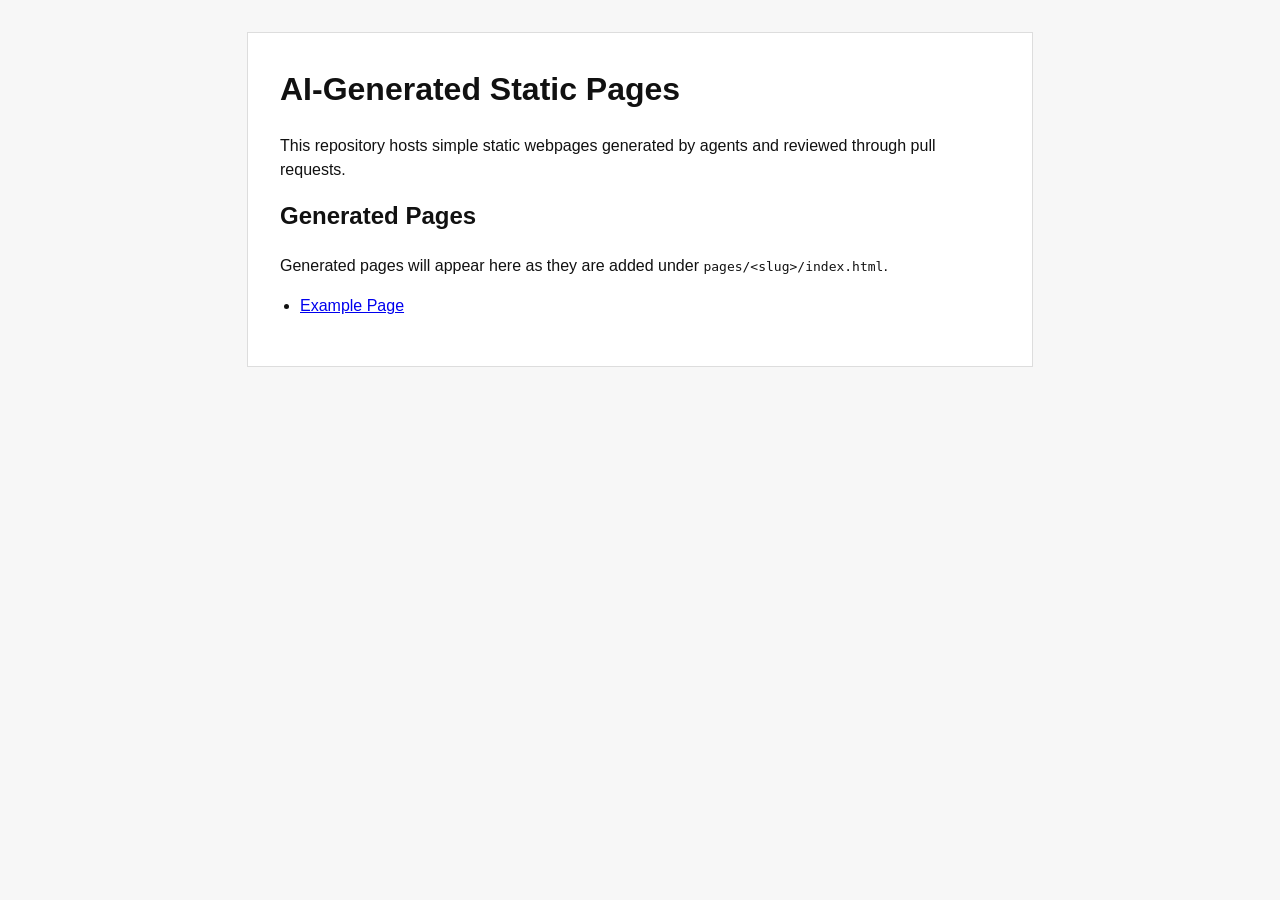
==== index.html @ baa3fe32 "Add example page for preview deployment testing" ====
<!DOCTYPE html>
<html lang="en">
<head>
  <meta charset="UTF-8">
  <meta name="viewport" content="width=device-width, initial-scale=1.0">
  <title>AI Pages</title>
  <style>
    :root {
      color-scheme: light;
      font-family: Arial, sans-serif;
    }

    body {
      margin: 0;
      padding: 2rem;
      line-height: 1.5;
      background: #f7f7f7;
      color: #111;
    }

    main {
      max-width: 720px;
      margin: 0 auto;
      background: #fff;
      padding: 2rem;
      border: 1px solid #ddd;
    }

    h1,
    h2 {
      margin-top: 0;
    }

    ul {
      padding-left: 1.25rem;
    }
  </style>
</head>
<body>
  <main>
    <h1>AI-Generated Static Pages</h1>
    <p>This repository hosts simple static webpages generated by agents and reviewed through pull requests.</p>

    <h2>Generated Pages</h2>
    <p>Generated pages will appear here as they are added under <code>pages/&lt;slug&gt;/index.html</code>.</p>
    <ul>
      <li><a href="pages/example-page/">Example Page</a></li>
    </ul>
  </main>
</body>
</html>
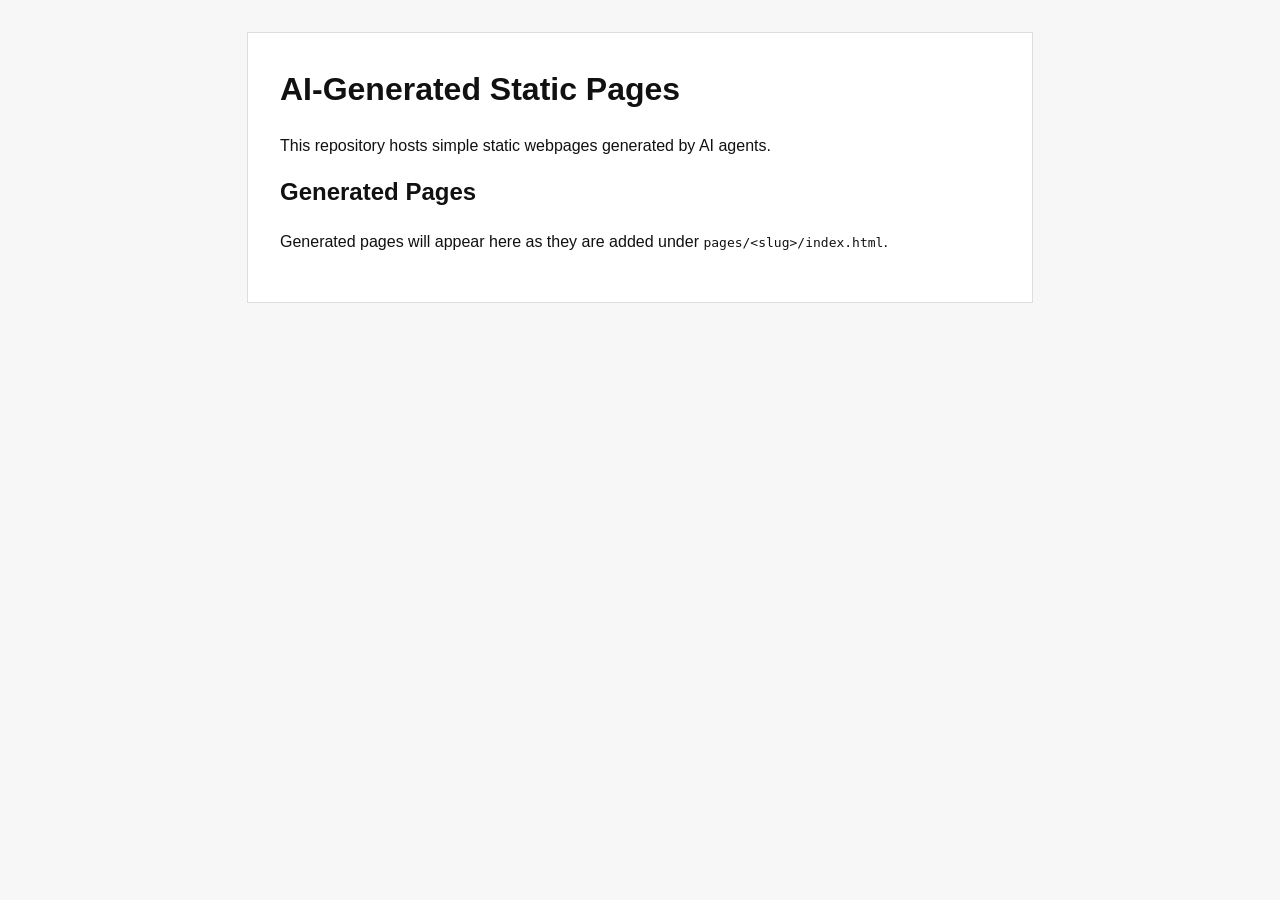
==== commit 08afad3b: "Reword" ====
--- a/index.html
+++ b/index.html
@@ -39,12 +39,11 @@
 <body>
   <main>
     <h1>AI-Generated Static Pages</h1>
-    <p>This repository hosts simple static webpages generated by agents and reviewed through pull requests.</p>
+    <p>This repository hosts simple static webpages generated by AI agents.</p>
 
     <h2>Generated Pages</h2>
     <p>Generated pages will appear here as they are added under <code>pages/&lt;slug&gt;/index.html</code>.</p>
     <ul>
-      <li><a href="pages/example-page/">Example Page</a></li>
     </ul>
   </main>
 </body>
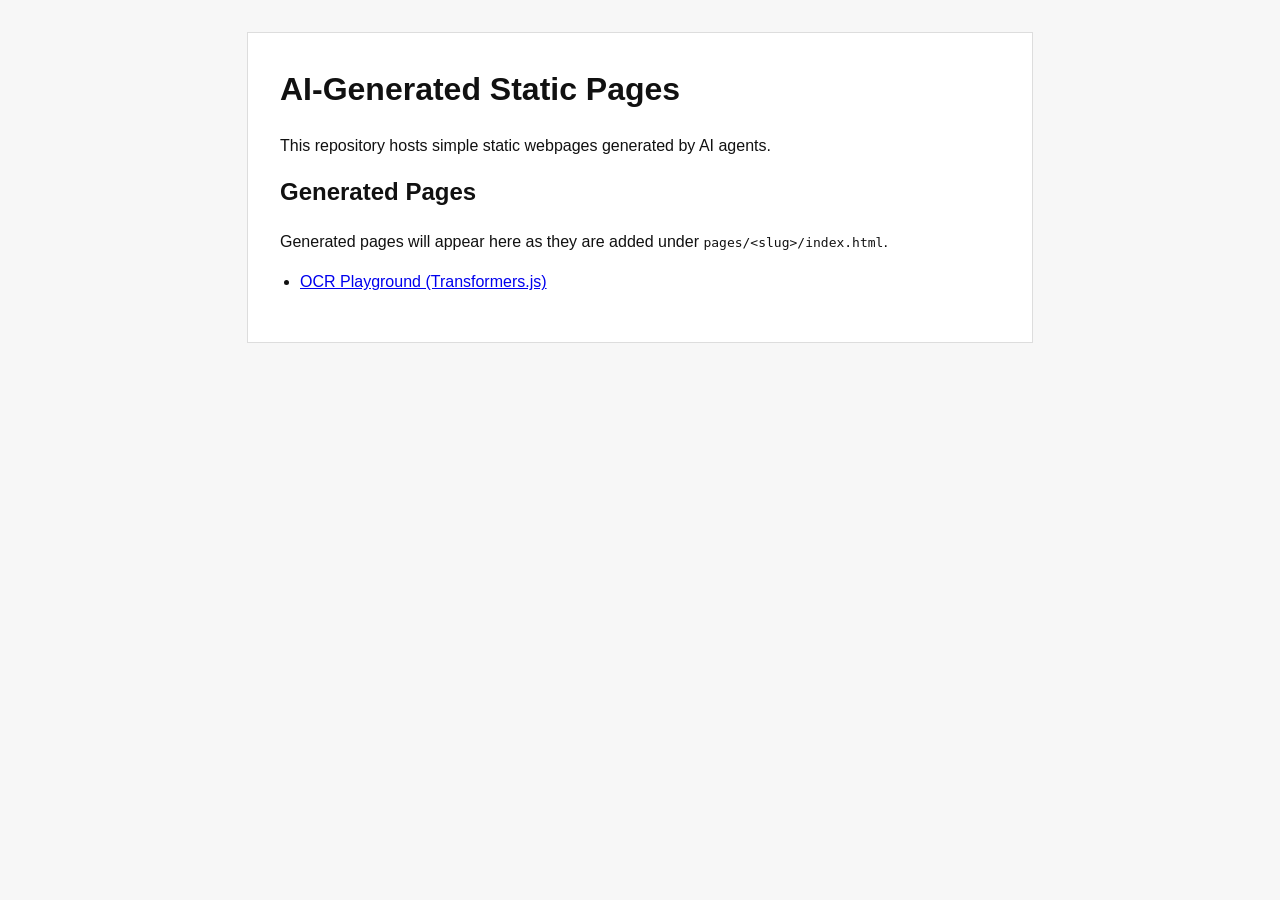
==== commit 72ca1a26: "Add Transformers.js OCR playground with two browser demos" ====
--- a/index.html
+++ b/index.html
@@ -44,6 +44,7 @@
     <h2>Generated Pages</h2>
     <p>Generated pages will appear here as they are added under <code>pages/&lt;slug&gt;/index.html</code>.</p>
     <ul>
+      <li><a href="./pages/ocr-lab/index.html">OCR Playground (Transformers.js)</a></li>
     </ul>
   </main>
 </body>
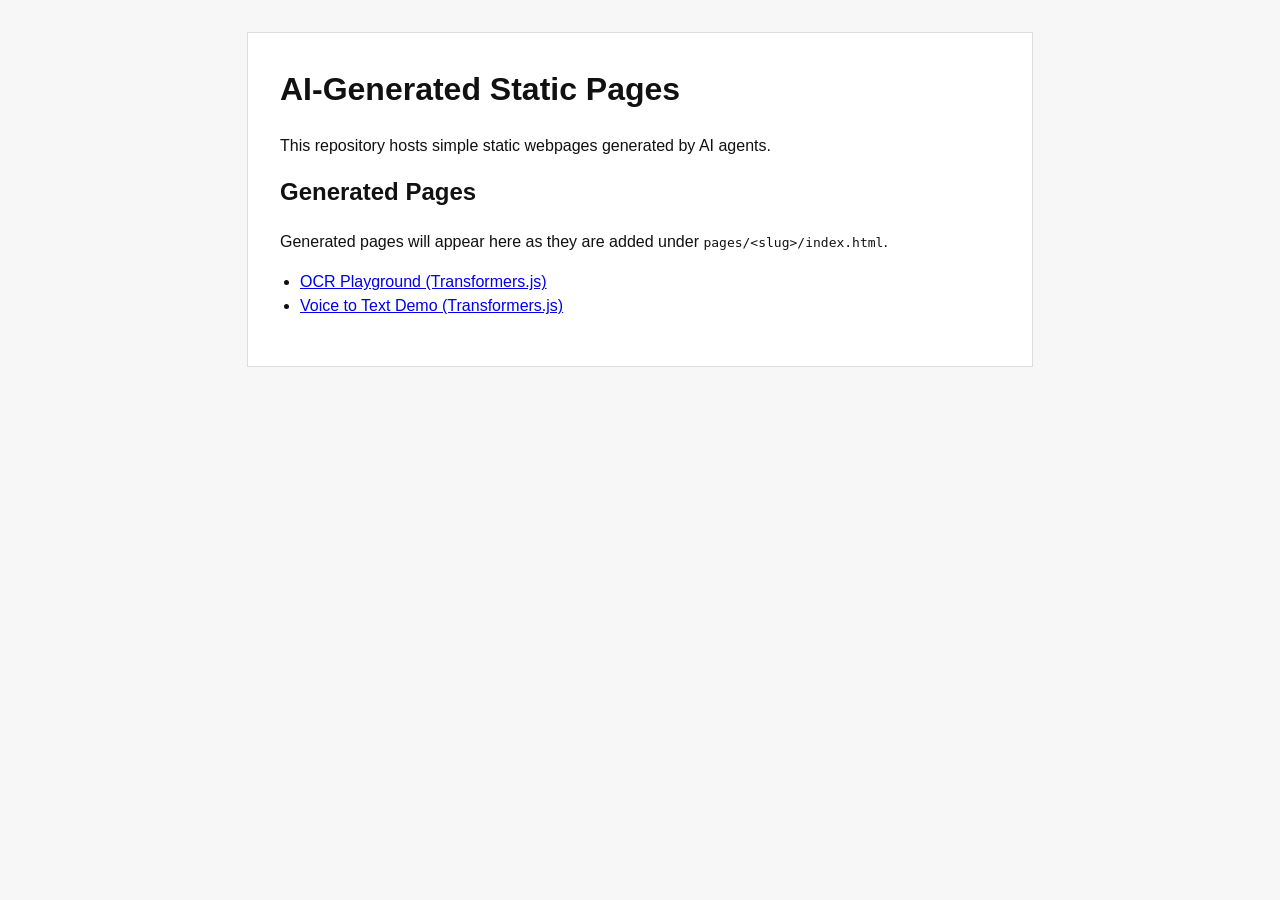
==== commit 37b2029f: "Add Transformers.js voice-to-text demo page" ====
--- a/index.html
+++ b/index.html
@@ -45,6 +45,7 @@
     <p>Generated pages will appear here as they are added under <code>pages/&lt;slug&gt;/index.html</code>.</p>
     <ul>
       <li><a href="./pages/ocr-lab/index.html">OCR Playground (Transformers.js)</a></li>
+      <li><a href="./pages/voice-to-text-demo/index.html">Voice to Text Demo (Transformers.js)</a></li>
     </ul>
   </main>
 </body>
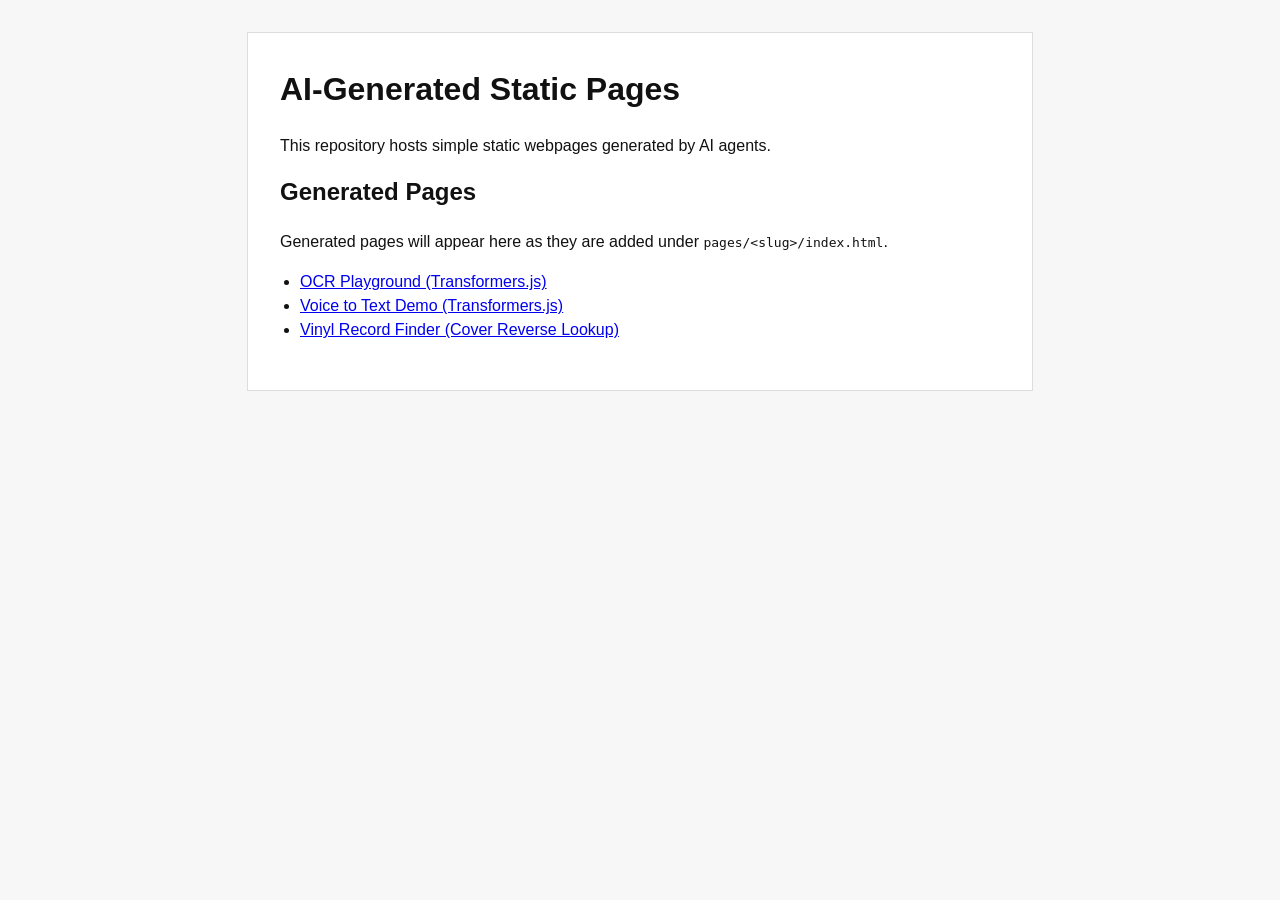
==== commit 40186406: "Add vinyl record finder demo with optional cover isolation and reverse lookup" ====
--- a/index.html
+++ b/index.html
@@ -46,6 +46,7 @@
     <ul>
       <li><a href="./pages/ocr-lab/index.html">OCR Playground (Transformers.js)</a></li>
       <li><a href="./pages/voice-to-text-demo/index.html">Voice to Text Demo (Transformers.js)</a></li>
+      <li><a href="./pages/vinyl-record-finder/index.html">Vinyl Record Finder (Cover Reverse Lookup)</a></li>
     </ul>
   </main>
 </body>
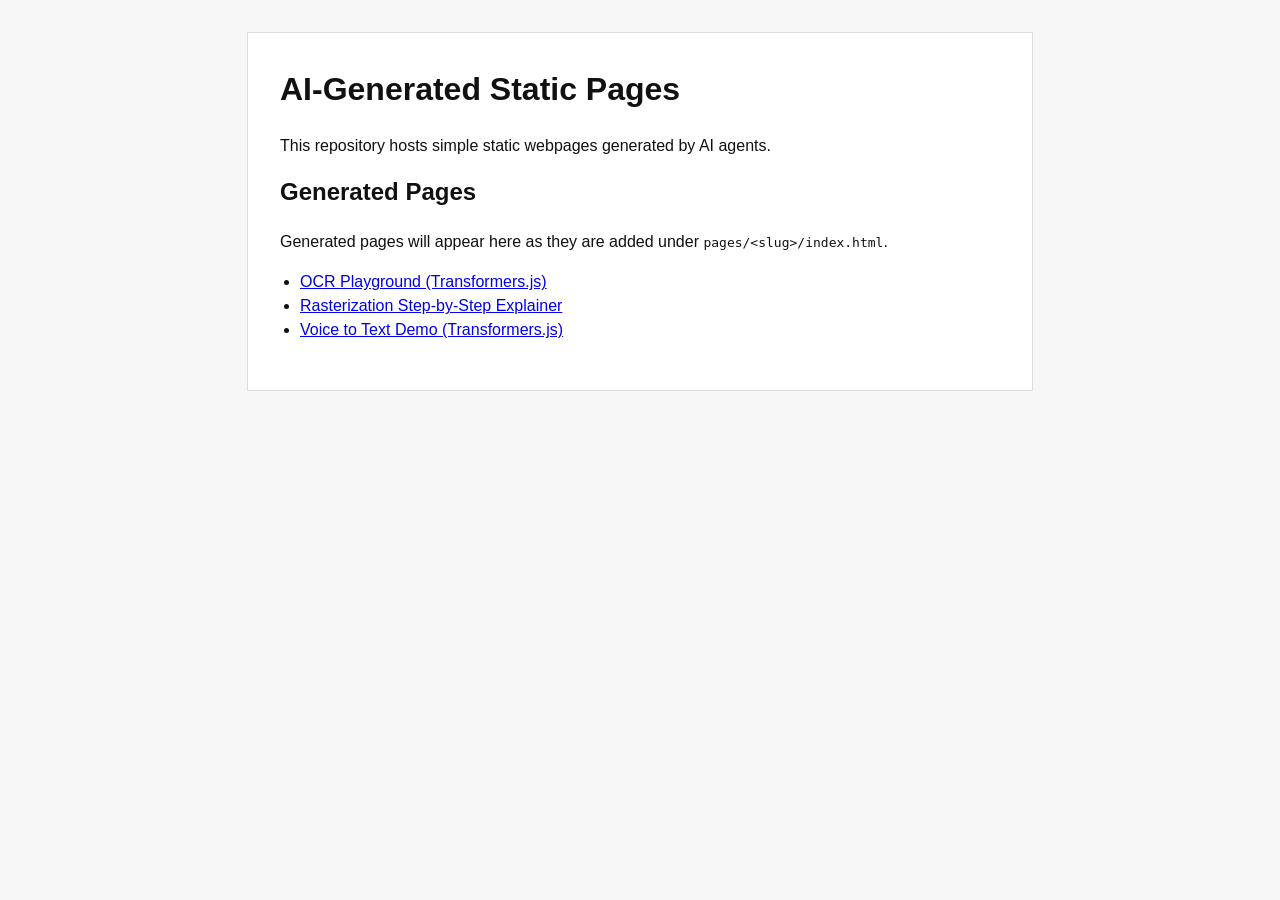
==== commit 5ffa6863: "Add rasterization explainer page" ====
--- a/index.html
+++ b/index.html
@@ -45,8 +45,8 @@
     <p>Generated pages will appear here as they are added under <code>pages/&lt;slug&gt;/index.html</code>.</p>
     <ul>
       <li><a href="./pages/ocr-lab/index.html">OCR Playground (Transformers.js)</a></li>
+      <li><a href="./pages/rasterization-explainer/index.html">Rasterization Step-by-Step Explainer</a></li>
       <li><a href="./pages/voice-to-text-demo/index.html">Voice to Text Demo (Transformers.js)</a></li>
-      <li><a href="./pages/vinyl-record-finder/index.html">Vinyl Record Finder (Cover Reverse Lookup)</a></li>
     </ul>
   </main>
 </body>
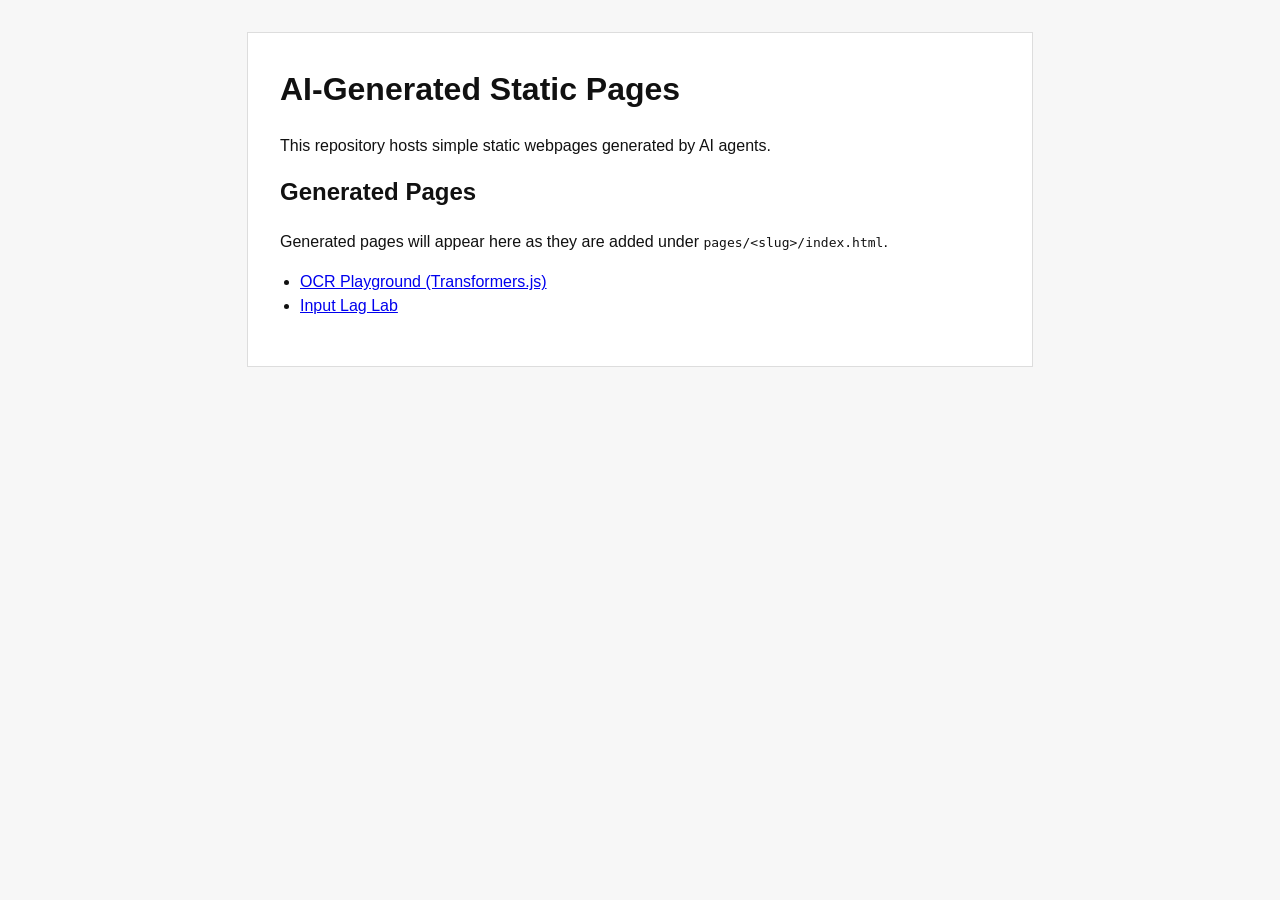
==== commit 45cdcfca: "Add input lag experiment lab" ====
--- a/index.html
+++ b/index.html
@@ -45,8 +45,7 @@
     <p>Generated pages will appear here as they are added under <code>pages/&lt;slug&gt;/index.html</code>.</p>
     <ul>
       <li><a href="./pages/ocr-lab/index.html">OCR Playground (Transformers.js)</a></li>
-      <li><a href="./pages/rasterization-explainer/index.html">Rasterization Step-by-Step Explainer</a></li>
-      <li><a href="./pages/voice-to-text-demo/index.html">Voice to Text Demo (Transformers.js)</a></li>
+      <li><a href="./pages/input-lag-lab/index.html">Input Lag Lab</a></li>
     </ul>
   </main>
 </body>
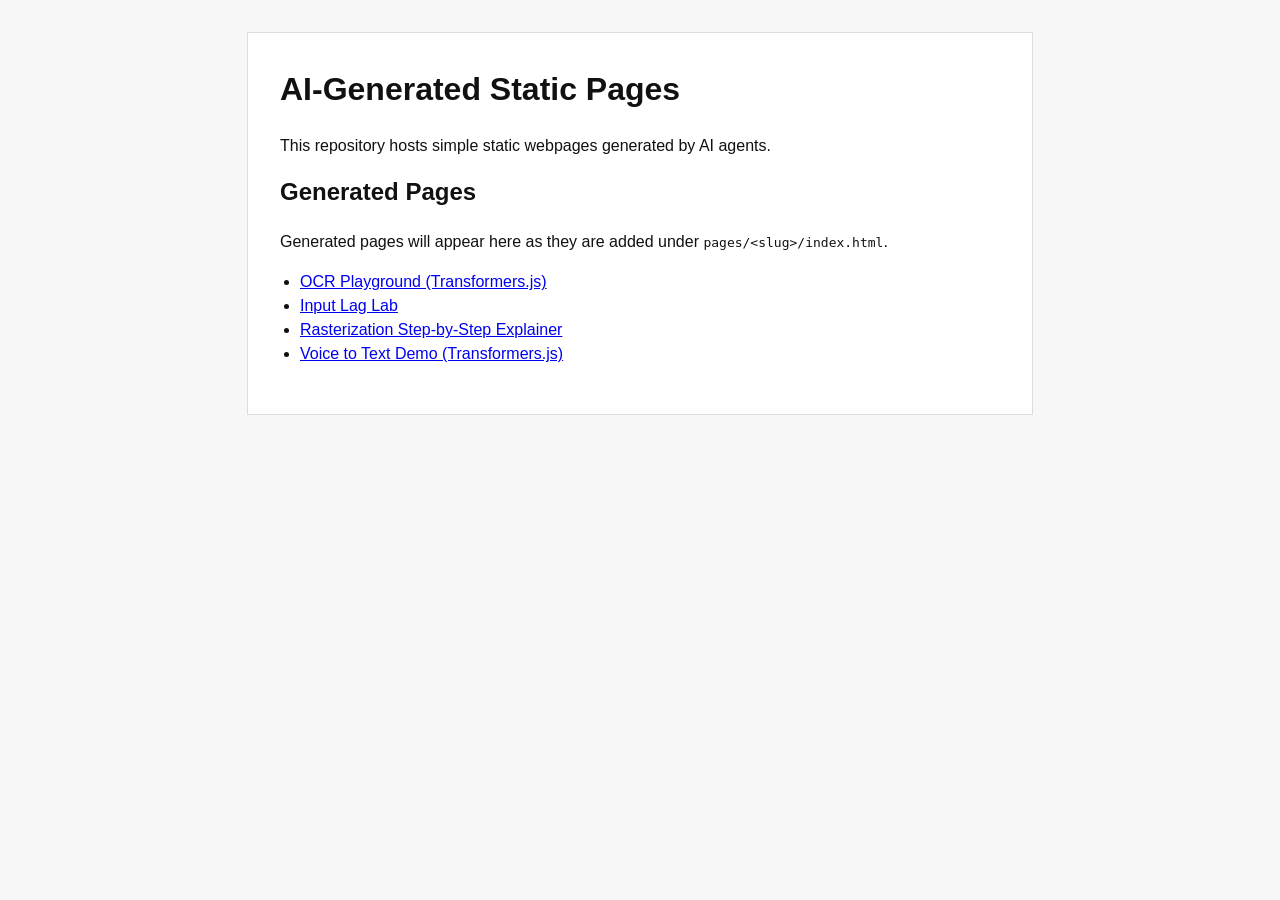
==== commit d25ee22d: "Merge branch 'main' into codex/input-lag-lab" ====
--- a/index.html
+++ b/index.html
@@ -46,6 +46,8 @@
     <ul>
       <li><a href="./pages/ocr-lab/index.html">OCR Playground (Transformers.js)</a></li>
       <li><a href="./pages/input-lag-lab/index.html">Input Lag Lab</a></li>
+      <li><a href="./pages/rasterization-explainer/index.html">Rasterization Step-by-Step Explainer</a></li>
+      <li><a href="./pages/voice-to-text-demo/index.html">Voice to Text Demo (Transformers.js)</a></li>
     </ul>
   </main>
 </body>
